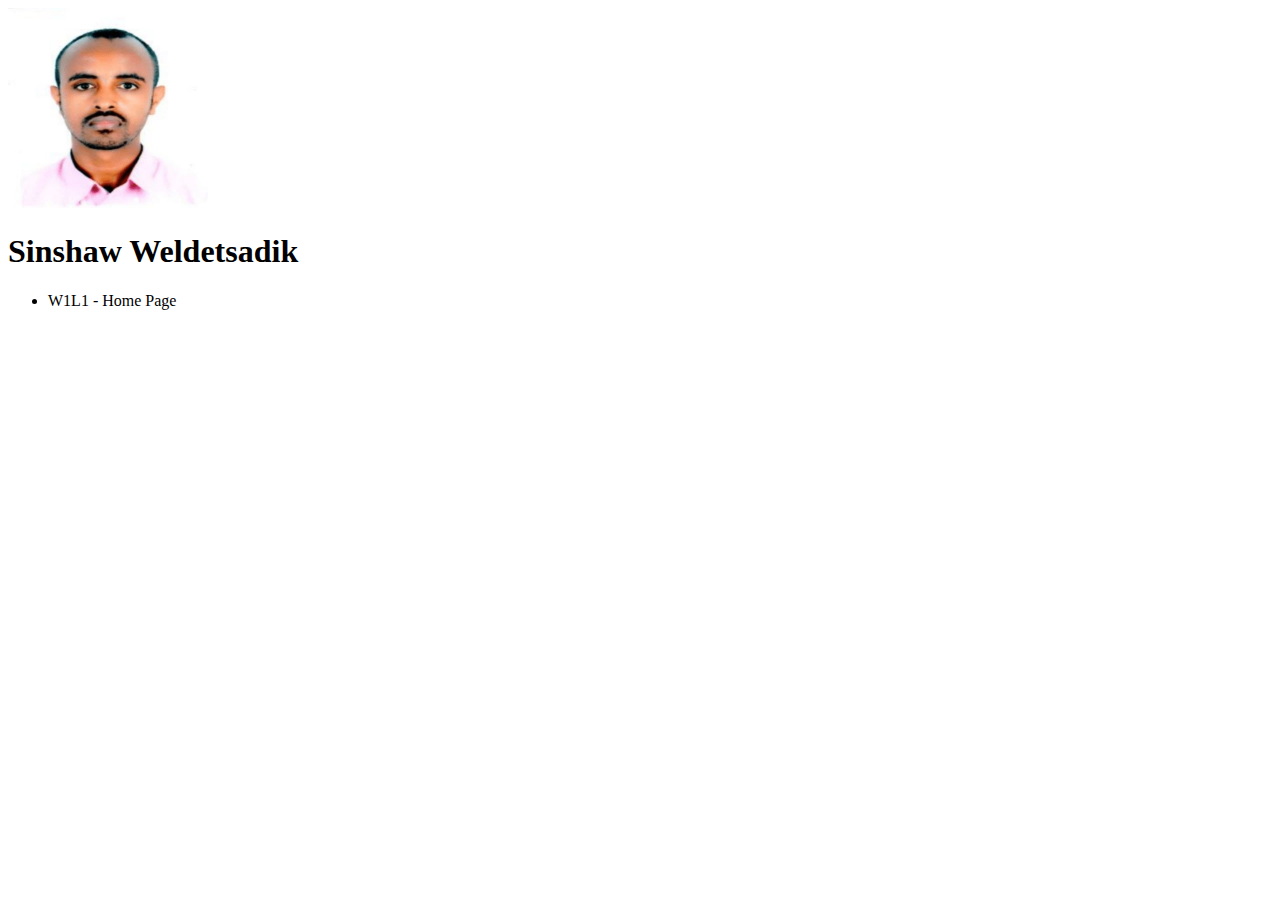
==== index.html @ 3ce73258 "Home page created" ====
<!DOCTYPE html>
<html lang="en">
<head>
    <meta charset="UTF-8">
    <meta http-equiv="X-UA-Compatible" content="IE=edge">
    <meta name="viewport" content="width=device-width, initial-scale=1.0">
    <title>Document</title>
</head>
<body>
    <img src="sinshaw.jpg" alt="" width="200" height="200">
    <h1>Sinshaw Weldetsadik</h1>
    <ul>
        <li>W1L1 - Home Page</li>
    </ul>
</body>
</html>
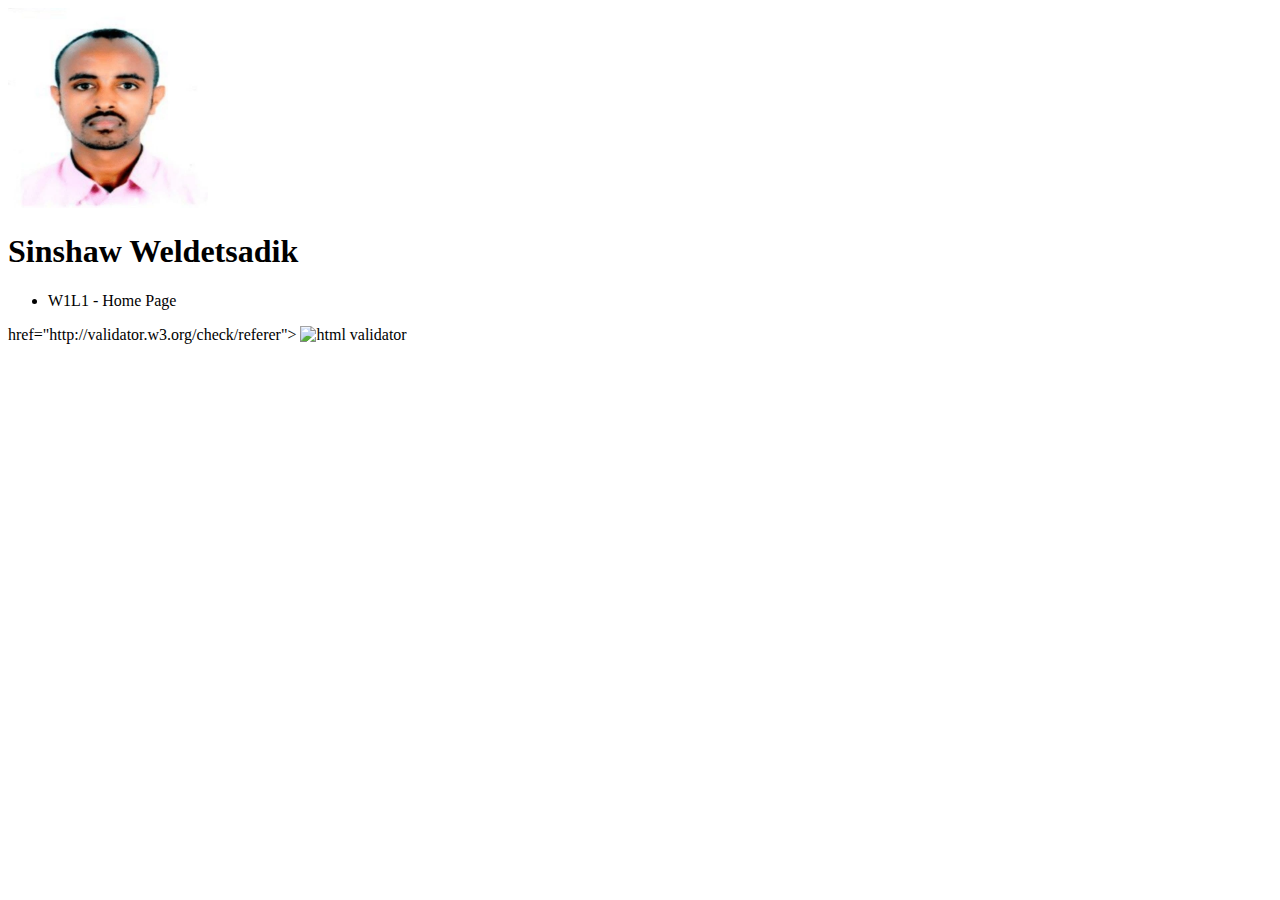
==== commit b43b2f9a: "Update index.html" ====
--- a/index.html
+++ b/index.html
@@ -13,4 +13,7 @@
         <li>W1L1 - Home Page</li>
     </ul>
 </body>
-</html>+href="http://validator.w3.org/check/referer"> <img
+src="http://mumstudents.org/cs472/2014-09/images/w3c-html.png"
+alt="html validator"/></a>
+</html>
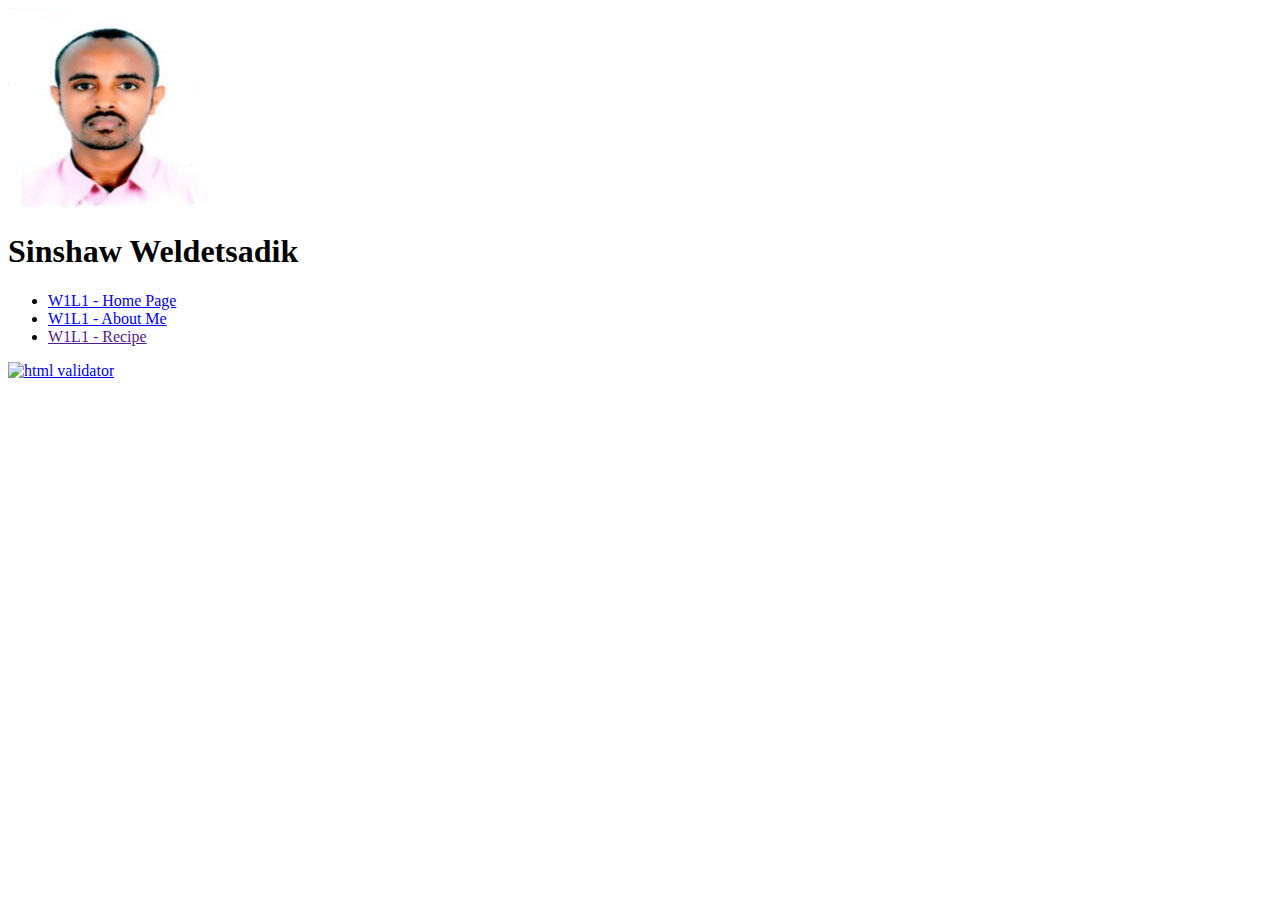
==== commit 9eb13df5: "About me added" ====
--- a/index.html
+++ b/index.html
@@ -4,16 +4,19 @@
     <meta charset="UTF-8">
     <meta http-equiv="X-UA-Compatible" content="IE=edge">
     <meta name="viewport" content="width=device-width, initial-scale=1.0">
+    <link rel="stylesheet" href="styleme.css">
     <title>Document</title>
 </head>
 <body>
     <img src="sinshaw.jpg" alt="" width="200" height="200">
     <h1>Sinshaw Weldetsadik</h1>
     <ul>
-        <li>W1L1 - Home Page</li>
+        <li><a href="index.html">W1L1 - Home Page</a></li>
+        <li><a href="aboutme.html">W1L1 - About Me</a></li>
+        <li><a href="">W1L1 - Recipe</a></li>
     </ul>
 </body>
-href="http://validator.w3.org/check/referer"> <img
-src="http://mumstudents.org/cs472/2014-09/images/w3c-html.png"
-alt="html validator"/></a>
+<a href="http://validator.w3.org/check/referer">
+    <img src="http://mumstudents.org/cs472/2014-09/images/w3c-html.png" alt="html validator" /></a>
+
 </html>
